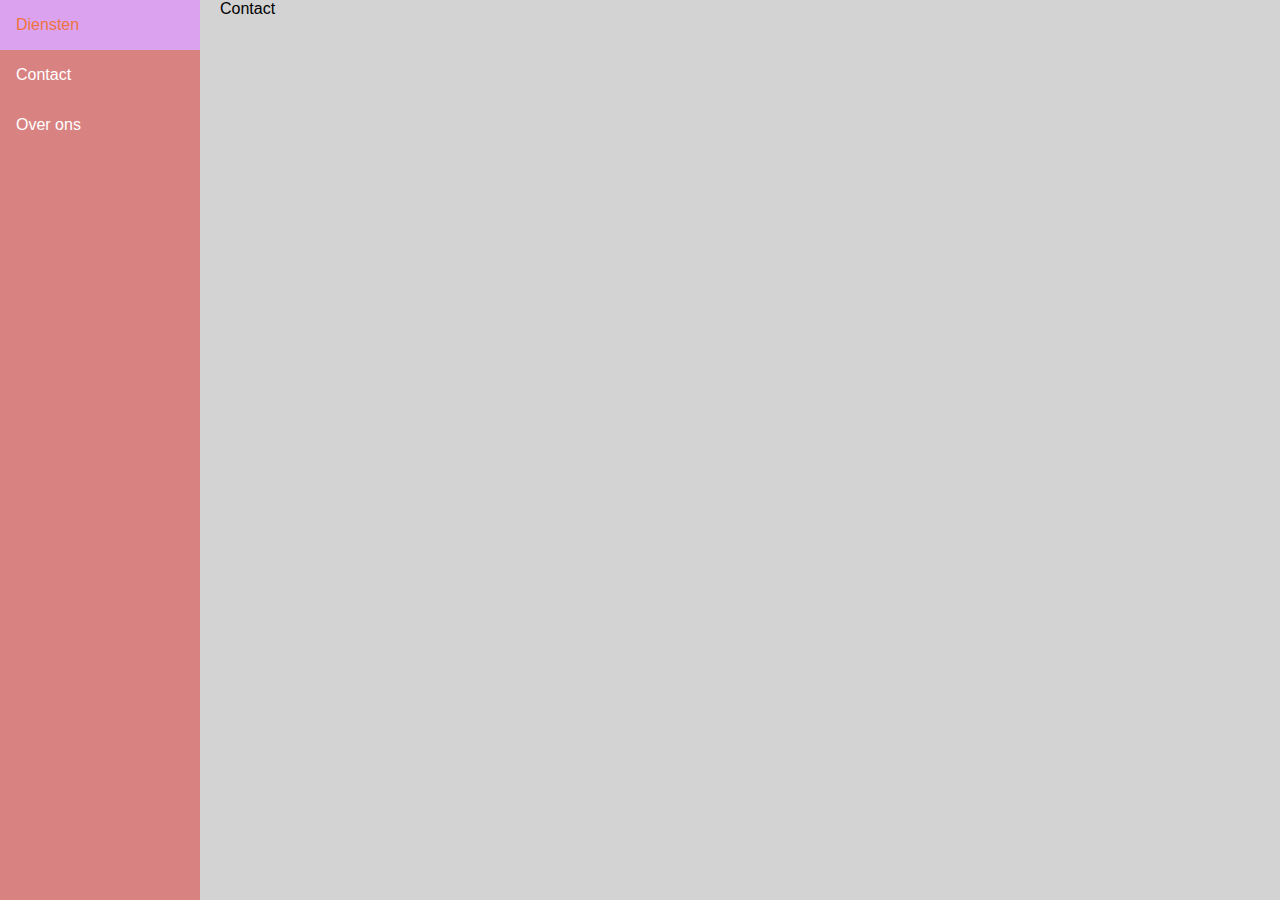
==== Contact.html @ 4496825e "heb pagina "Contact" en "over ons" toegevoegd" ====
<!DOCTYPE html>
<html lang="en">

<head>
  <title> Ict in het onderwijs</title>
  <meta charset="utf-8">
  <meta name="viewport" content="width=device-width, initial-scale=1">
  <link rel="stylesheet" href="style.css">

</head>

<body>

  <div class="sidenav">
    <a href="#">Diensten</a>
    <a href="#">Contact</a>
    <a href="#">Over ons</a>
  </div>

 <div class="content">
  Contact
 </div>
<h2>Contact</h2>

</body>

</html>
---- style.css ----
* {
  box-sizing: border-box;
}

body {
  margin: 0;
  font-family: Arial, Helvetica, sans-serif;
}

/* Style the side navigation */
.sidenav {
  height: 100%;
  width: 200px;
  position: fixed;
  z-index: 1;
  top: 0;
  left: 0;
  background-color: #d98282;
  overflow-x: hidden;
}


/* Side navigation links */
.sidenav a {
  color: white;
  padding: 16px;
  text-decoration: none;
  display: block;
}

/* Change color on hover */
.sidenav a:hover {
  background-color: #dba3ef;
  color: #ee733f;
}

/* Style the content */
.content {
  margin-left: 200px;
  padding-left: 20px;
}

.image{
  width:350px;
}
Body{background: lightgrey;}
h3{background-color: #999999;}
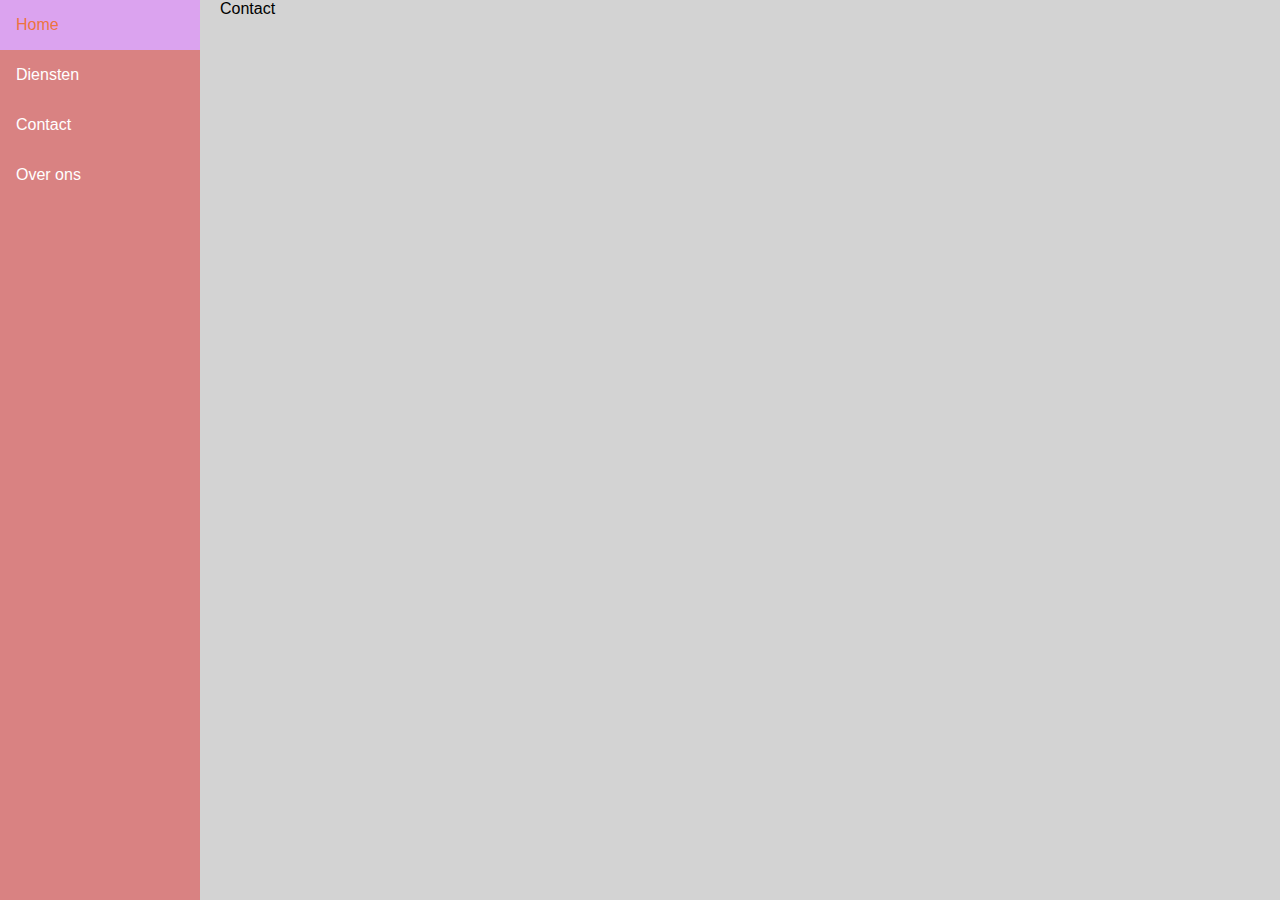
==== commit 6b94f66d: "video" ====
--- a/Contact.html
+++ b/Contact.html
@@ -12,9 +12,10 @@
 <body>
 
   <div class="sidenav">
-    <a href="#">Diensten</a>
-    <a href="#">Contact</a>
-    <a href="#">Over ons</a>
+    <a href="/">Home</a>
+    <a href="/Diensten.html">Diensten</a>
+    <a href="/Contact.html">Contact</a>
+    <a href="/over-ons.html">Over ons</a>
   </div>
 
  <div class="content">
--- a/style.css
+++ b/style.css
@@ -45,3 +45,7 @@
 }
 Body{background: lightgrey;}
 h3{background-color: #999999;}
+
+.page{
+  display:flex;
+}
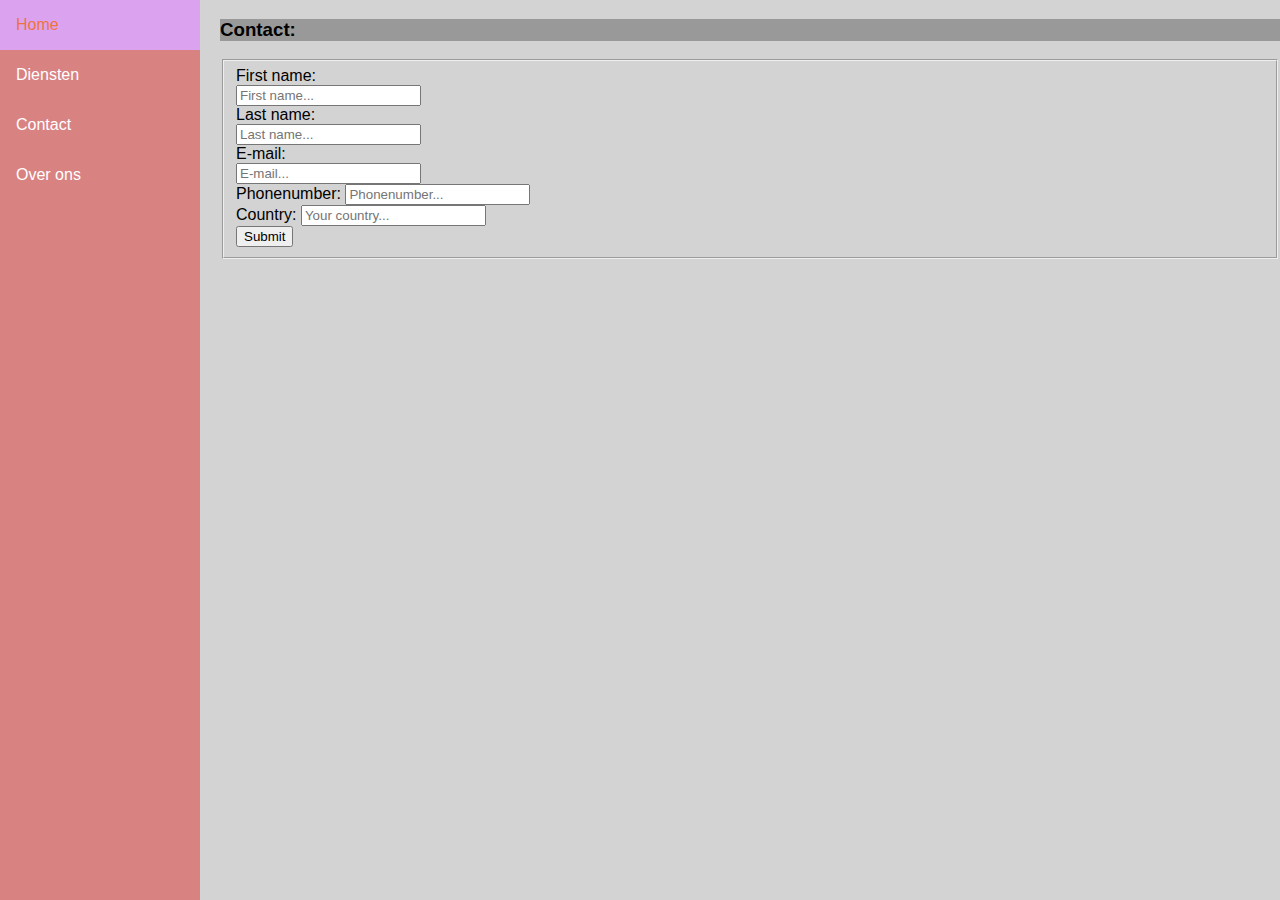
==== commit b825fecb: "heb een tabel toegevoegd met daarin 'over ons'" ====
--- a/Contact.html
+++ b/Contact.html
@@ -18,11 +18,55 @@
     <a href="/over-ons.html">Over ons</a>
   </div>
 
- <div class="content">
-  Contact
- </div>
-<h2>Contact</h2>
+  <div class="content">
+    <h3>Contact:</h3>
+    <fieldset>
+      <label class="invoerveld" for="fname">First name:</label><br>
+      <input class="invoerveld" type="text" id="fname" name="fname" placeholder="First name..." required=""> <br>
+      <label class="invoerveld" for="lname">Last name:</label><br>
+      <input class="invoerveld" type="text" id="lname" name="lname" placeholder="Last name..." required=""> <br>
+      <label class="invoerveld" for="email">E-mail:</label><br>
+      <input class="invoerveld" type="text" id="email" name="email" placeholder="E-mail..." required=""> <br>
+     <label class="invoerveld" for="phone">Phonenumber:</label>
+      
+      <input class="invoerveld" type="text" id="phone" name="phone" placeholder="Phonenumber..." required=""> <br>
 
+      <label for="browser">Country:</label>
+      <input class="invoerveld" list="browsers" name="browser" id="browser" placeholder="Your country..." required="">
+      <br>
+      <input class="knop" type="submit" value="Submit">
+
+      <datalist id="browsers">
+        <option value="Nederland">
+        </option>
+        <option value="Amerika">
+        </option>
+        <option value="Portugal">
+        </option>
+        <option value="Duitsland">
+        </option>
+        <option value="Turkije">
+        </option>
+        <option value="Overige...">
+        </option>
+      </datalist>
+    </fieldset>
+
+
+
+
+
+
+
+
+
+
+
+
+
+
+
+  </div>
 </body>
 
 </html>--- a/style.css
+++ b/style.css
@@ -48,4 +48,3 @@
 
 .page{
   display:flex;
-}
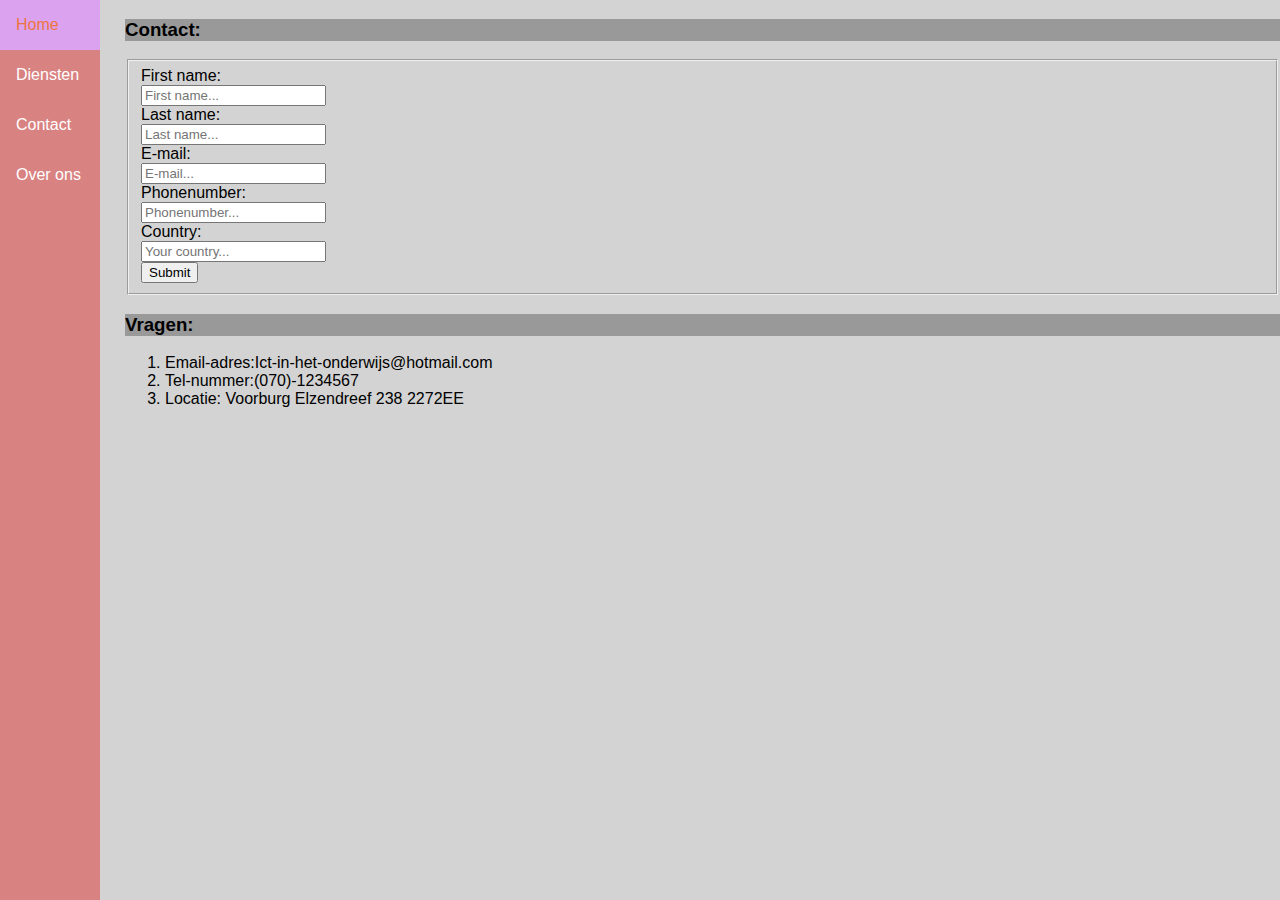
==== commit 164f0de3: "favicon" ====
--- a/Contact.html
+++ b/Contact.html
@@ -6,6 +6,7 @@
   <meta charset="utf-8">
   <meta name="viewport" content="width=device-width, initial-scale=1">
   <link rel="stylesheet" href="style.css">
+  <link rel="icon" href="favicon.png" type="image/icon type">
 
 </head>
 
@@ -20,40 +21,57 @@
 
   <div class="content">
     <h3>Contact:</h3>
-    <fieldset>
-      <label class="invoerveld" for="fname">First name:</label><br>
-      <input class="invoerveld" type="text" id="fname" name="fname" placeholder="First name..." required=""> <br>
-      <label class="invoerveld" for="lname">Last name:</label><br>
-      <input class="invoerveld" type="text" id="lname" name="lname" placeholder="Last name..." required=""> <br>
-      <label class="invoerveld" for="email">E-mail:</label><br>
-      <input class="invoerveld" type="text" id="email" name="email" placeholder="E-mail..." required=""> <br>
-     <label class="invoerveld" for="phone">Phonenumber:</label>
-      
-      <input class="invoerveld" type="text" id="phone" name="phone" placeholder="Phonenumber..." required=""> <br>
+    <form>
+      <fieldset>
+        <label for="fname">First name:</label>
+        <br>
+        <input type="text" id="fname" name="fname" placeholder="First name..." required="">
+        <br>
+        <label for="lname">Last name:</label>
+        <br>
+        <input type="text" id="lname" name="lname" placeholder="Last name..." required="">
+        <br>
+        <label for="email">E-mail:</label>
+        <br>
+        <input type="text" id="email" name="email" placeholder="E-mail..." required="">
+        <br>
+        <label for="phone">Phonenumber:</label>
+        <br>
 
-      <label for="browser">Country:</label>
-      <input class="invoerveld" list="browsers" name="browser" id="browser" placeholder="Your country..." required="">
-      <br>
-      <input class="knop" type="submit" value="Submit">
+        <input type="text" id="phone" name="phone" placeholder="Phonenumber..." required="">
+        <br>
+        <label for="browser">Country:</label>
+        <br>
+        <input list=" browsers" name="browser" id="browser" placeholder="Your country..." required="">
+        <br>
 
-      <datalist id="browsers">
-        <option value="Nederland">
-        </option>
-        <option value="Amerika">
-        </option>
-        <option value="Portugal">
-        </option>
-        <option value="Duitsland">
-        </option>
-        <option value="Turkije">
-        </option>
-        <option value="Overige...">
-        </option>
-      </datalist>
-    </fieldset>
+        <input type="submit" value="Submit">
 
 
+        <datalist id="browsers">
+          <option value="Nederland">
+          </option>
+          <option value="Amerika">
+          </option>
+          <option value="Portugal">
+          </option>
+          <option value="Duitsland">
+          </option>
+          <option value="Turkije">
+          </option>
+          <option value="Overige...">
+          </option>
+        </datalist>
+      </fieldset>
+    </form>
 
+    <h3>Vragen:</h3>
+    <ol>
+      <li>Email-adres:Ict-in-het-onderwijs@hotmail.com</li>
+      <li>Tel-nummer:(070)-1234567</li>
+      <li>Locatie: Voorburg Elzendreef 238 2272EE</li>
+
+    </ol>
 
 
 
--- a/style.css
+++ b/style.css
@@ -10,7 +10,7 @@
 /* Style the side navigation */
 .sidenav {
   height: 100%;
-  width: 200px;
+  width: 100px;
   position: fixed;
   z-index: 1;
   top: 0;
@@ -36,15 +36,19 @@
 
 /* Style the content */
 .content {
-  margin-left: 200px;
+  margin-left: 105px;
   padding-left: 20px;
 }
 
 .image{
   width:350px;
+ border-radius: 50%;
+ max-width: 60%;
+  height: auto;
 }
 Body{background: lightgrey;}
 h3{background-color: #999999;}
 
 .page{
   display:flex;
+  